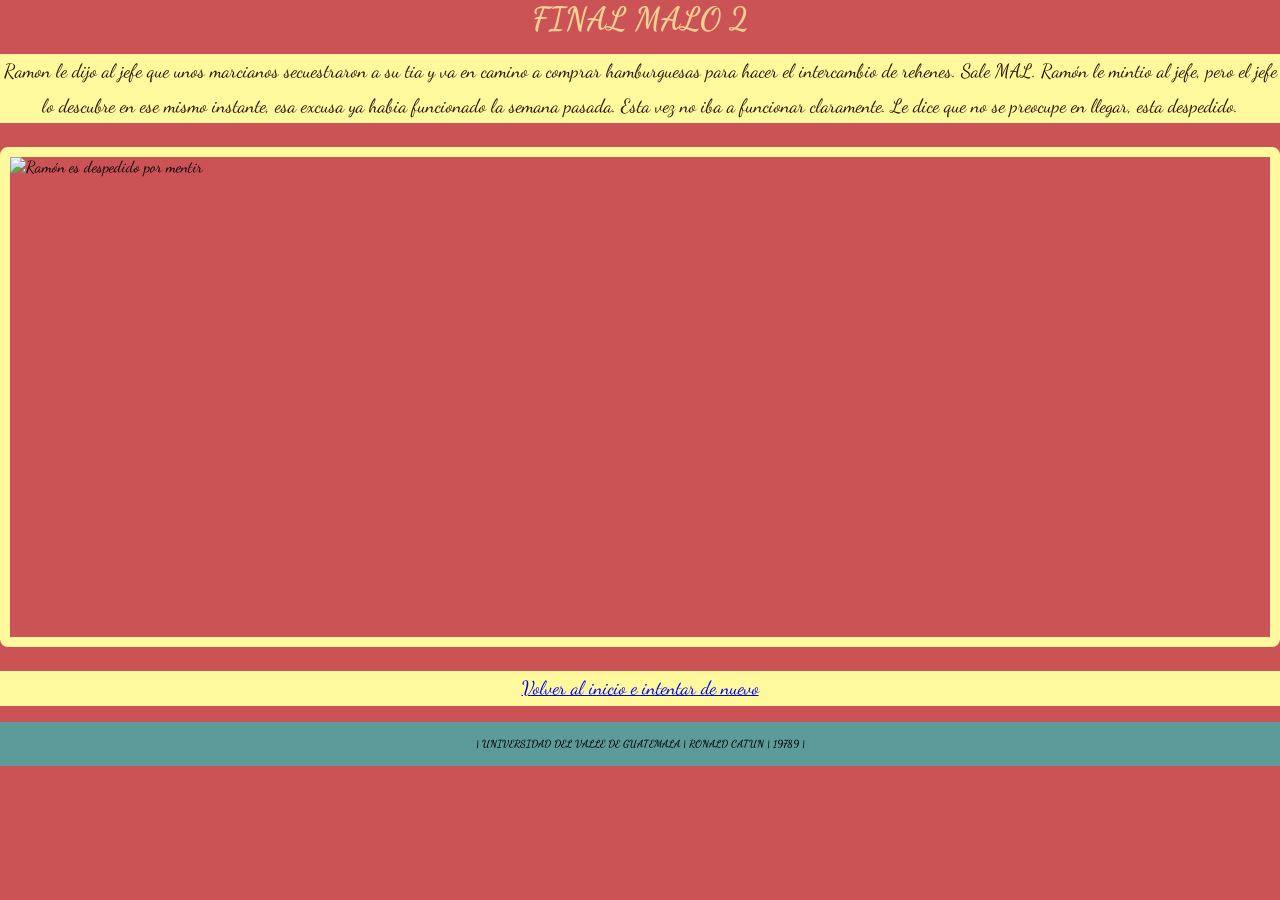
==== 4-LeMiente-FinalMalo2.html @ a9dbac56 "Add files via upload" ====
<!DOCTYPE html>
<html lang="es">
<head>
    <title>FINAL MALO 2 - Ramón le mintió al jefe</title>
    <link rel="stylesheet" href="styles.css">
    <meta charset="UTF-8">
    <meta name="viewport" content="width=device-width, initial-scale=1.0">
</head>
<body>
    <div class="page-wrapper">
        <div class="container">

            <h1>FINAL MALO 2</h1>

            <p>
               Ramon le dijo al jefe que unos marcianos secuestraron a su tia y va en camino a comprar hamburguesas para hacer el intercambio de rehenes.
               Sale MAL. Ramón le mintio al jefe, pero el jefe lo descubre en ese mismo instante, esa excusa ya habia funcionado la semana pasada. Esta vez
               no iba a funcionar claramente. Le dice que no se preocupe en llegar, esta despedido.
            </p>
            <img src="https://img.freepik.com/fotos-premium/depresion-desempleo-o-fracaso-negocios-hombre-negro-piso-estudio-aislado-fondo-blanco-economia-crisis-financiera-empleado-traje-despedido-carrera-trabajo-o-trabajo-estres_590464-272263.jpg" alt="Ramón es despedido por mentir">

            <p><a href="Index.html">Volver al inicio e intentar de nuevo</a></p>

        </div>
    </div>
</body>
<footer>
    <h6>| UNIVERSIDAD DEL VALLE DE GUATEMALA | RONALD CATUN | 19789 |</h6>
</footer>
</html>
---- styles.css ----
@import url('https://fonts.googleapis.com/css2?family=Dancing+Script:wght@400;600;700&display=swap');


* {
    margin: 0;
    padding: 0;
    box-sizing: border-box;
}

body {
    background-color: #cb5255;
    font-family: 'Dancing Script', cursive;
    min-height: 100vh;
    display: flex;
    flex-direction: column;
}

header {
    background-color: #f4d092;
    padding: 1.5rem 2rem;
    text-align: center;
}

header h1 {
    font-family: 'Dancing Script', cursive;
    font-size: 2.5rem;
    font-weight: 700;
    color: #3b1a1a;

}


main {
    flex: 1;
    max-width: 800px;
    width: 90%;
    margin: 2rem auto;
    padding: 1.5rem;
}


h1, h2, h3 {
    font-family: 'Dancing Script', cursive;
    margin-bottom: 1rem;
    color: #f4d092;
    text-align: center;
}


p {
    font-family: 'Dancing Script', cursive;
    font-size: 1.2rem;
    line-height: 1.8;
    color: #2c1500;
    margin-bottom: 1rem;
    background-color: #fff99e;
    text-align: center;
}

img {
    width: auto;
    height: 500px;
    display: block;
    margin: 1.5rem auto;
    border-radius: 8px;
    border: 10px solid #fff99e;
}


ol {
    list-style: none;
    font-family: 'Dancing Script', cursive;
    padding: 0;
    margin: 1.5rem 0;
    display: flex;
    flex-direction: column;
    gap: 1rem;
}

ol li a {
    display: block;
    font-family: 'Dancing Script', cursive;
    padding: 1rem 1.5rem;
    background-color: #f4d092;
    color: #3b1a1a;
    text-decoration: none;
    border-radius: 8px;
    font-family: 'Dancing Script', cursive;
    font-size: 1.2rem;
    font-weight: 600;
    transition: all 0.3s ease;
}

ol li a:hover {
    background-color: #3b1a1a;
    color: #f4d092;
    transform: translateX(8px);
}

footer {
    background-color: #5d9b9b;
    padding: 1rem 2rem;
    text-align: center;
    color: #000000;
    font-size: 0.95rem;
}
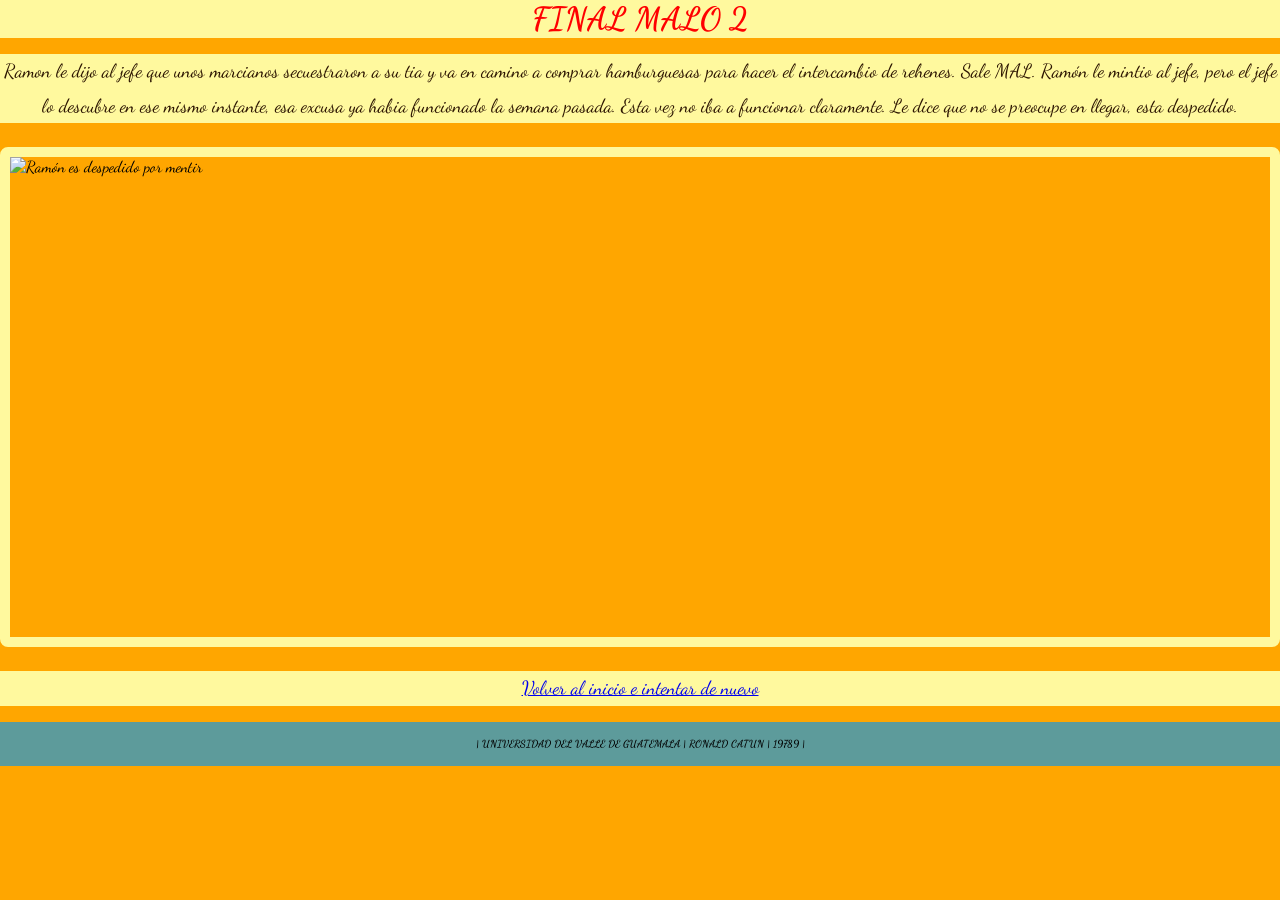
==== commit c6a189c2: "Update 4-LeMiente-FinalMalo2.html" ====
--- a/4-LeMiente-FinalMalo2.html
+++ b/4-LeMiente-FinalMalo2.html
@@ -2,10 +2,125 @@
 <html lang="es">
 <head>
     <title>FINAL MALO 2 - Ramón le mintió al jefe</title>
-    <link rel="stylesheet" href="styles.css">
     <meta charset="UTF-8">
     <meta name="viewport" content="width=device-width, initial-scale=1.0">
 </head>
+<style>
+@import url('https://fonts.googleapis.com/css2?family=Dancing+Script:wght@400;600;700&display=swap');
+
+
+* {
+    margin: 0;
+    padding: 0;
+    box-sizing: border-box;
+}
+
+body {
+    background-color: #ffa600;
+    font-family: 'Dancing Script', cursive;
+    min-height: 100vh;
+    display: flex;
+    flex-direction: column;
+    animation: bounceIn 0.7s ease forwards;
+}
+
+header {
+    background-color: #ff1100;
+    padding: 1.5rem 2rem;
+    text-align: center;
+}
+
+header h1 {
+    font-family: 'Dancing Script', cursive;
+    font-size: 2.5rem;
+    font-weight: 700;
+    color: #151401;
+
+}
+
+
+main {
+    flex: 1;
+    max-width: 800px;
+    width: 90%;
+    margin: 2rem auto;
+    padding: 1.5rem;
+}
+
+
+h1, h2, h3 {
+    font-family: 'Dancing Script', cursive;
+    margin-bottom: 1rem;
+    color: #ff0000;
+    background-color: #fff99e;
+    text-align: center;
+}
+
+
+p {
+    font-family: 'Dancing Script', cursive;
+    font-size: 1.2rem;
+    line-height: 1.8;
+    color: #2c1500;
+    margin-bottom: 1rem;
+    background-color: #fff99e;
+    text-align: center;
+}
+
+img {
+    width: auto;
+    height: 500px;
+    display: block;
+    margin: 1.5rem auto;
+    border-radius: 8px;
+    border: 10px solid #fff99e;
+}
+
+
+ol {
+    list-style: none;
+    font-family: 'Dancing Script', cursive;
+    padding: 0;
+    margin: 1.5rem 0;
+    display: flex;
+    flex-direction: column;
+    gap: 1rem;
+}
+
+ol li a {
+    display: block;
+    font-family: 'Dancing Script', cursive;
+    padding: 1rem 1.5rem;
+    background-color: #f4d092;
+    color: #3b1a1a;
+    text-decoration: none;
+    border-radius: 8px;
+    font-family: 'Dancing Script', cursive;
+    font-size: 1.2rem;
+    font-weight: 600;
+    transition: all 0.3s ease;
+}
+
+ol li a:hover {
+    background-color: #3b1a1a;
+    color: #f4d092;
+    transform: translateX(8px);
+}
+
+footer {
+    background-color: #5d9b9b;
+    padding: 1rem 2rem;
+    text-align: center;
+    color: #000000;
+    font-size: 0.95rem;
+}
+@keyframes bounceIn {
+    0%   { opacity: 0; transform: scale(0.3); }
+    50%  { opacity: 1; transform: scale(1.05); }
+    70%  { transform: scale(0.95); }
+    100% { transform: scale(1); }}
+
+</style>
 <body>
     <div class="page-wrapper">
         <div class="container">
